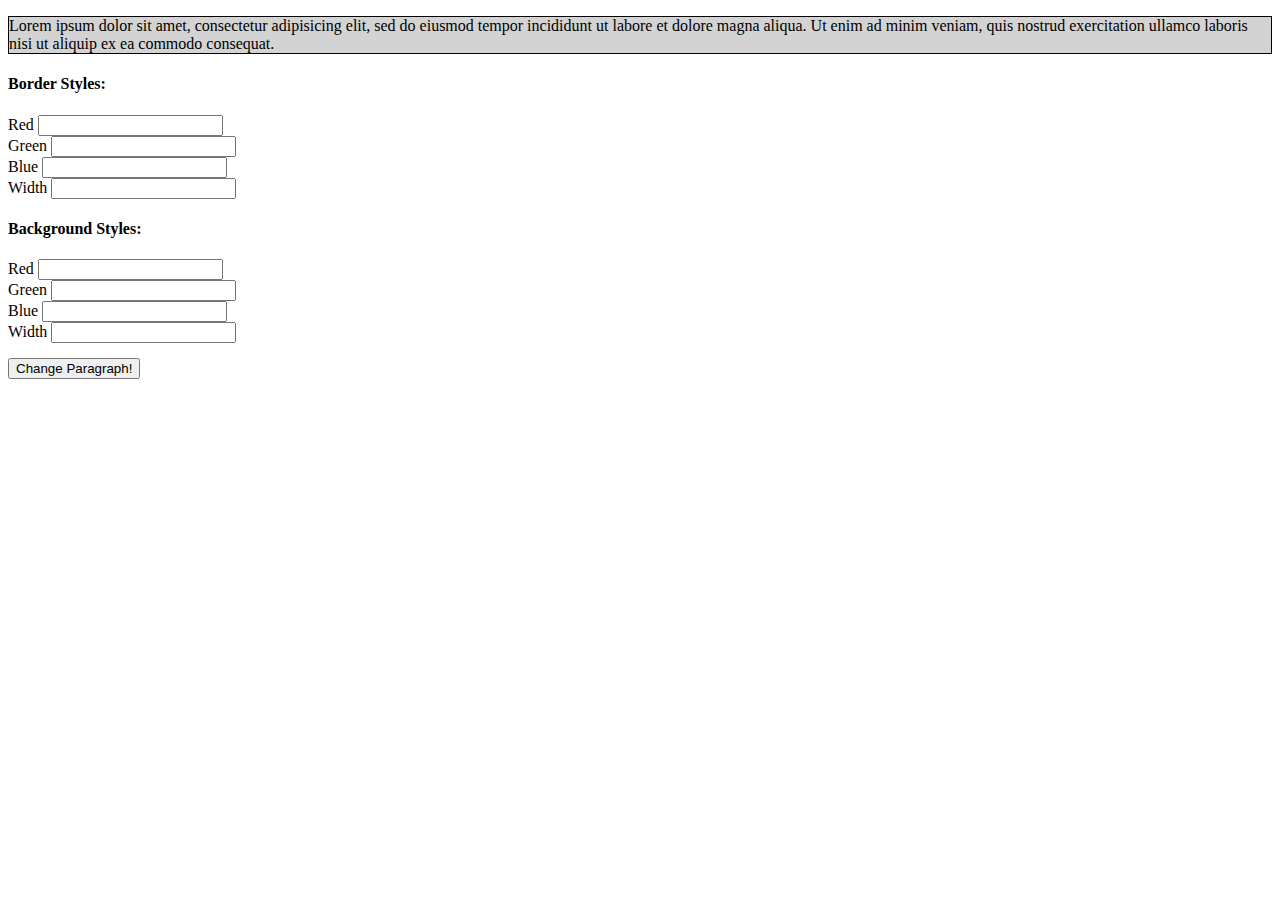
==== css-manipulation/css-manipulation.html @ eb2eafae "Rename css-manipulation files" ====
<!DOCTYPE html>
<html lang="en" dir="ltr">
  <head>
    <meta charset="utf-8">
    <title></title>
    <link rel="stylesheet" href="./css-manipulation.css">
    <script type="text/javascript" src="./css-manipulation.js">

    </script>
  </head>
  <body>
    <p id="paragraph">Lorem ipsum dolor sit amet, consectetur adipisicing elit, sed do eiusmod tempor incididunt ut labore et dolore magna aliqua. Ut enim ad minim veniam, quis nostrud exercitation ullamco laboris nisi ut aliquip ex ea commodo consequat.</p>

    <form class="border-form" action="index.html" method="post">
      <h4>Border Styles:</h4>

      <label for="red">Red</label>
      <input id="red" type="text" name="" value="" /><br>

      <label for="green" for="">Green</label>
      <input id="green" type="text" name="" value="" /><br>

      <label for="blue">Blue</label>
      <input id="blue" type="text" name="" value=""><br>

      <label for="width">Width</label>
      <input id="width" type="text" name="" value=""><br>

      <h4>Background Styles:</h4>

      <label for="red-2">Red</label>
      <input id="red-2" type="text" name="" value="" /><br>

      <label for="green-2" for="">Green</label>
      <input id="green-2" type="text" name="" value="" /><br>

      <label for="blue-2">Blue</label>
      <input id="blue-2" type="text" name="" value=""><br>

      <label for="width-2">Width</label>
      <input id="width-2" type="text" name="" value=""><br>


      <button onclick="changeCSS()" type="button" name="button">Change Paragraph!</button>
    </form>


  </body>
</html>
---- css-manipulation/css-manipulation.css ----
button {
  margin-top: 15px;
}

#paragraph {
  border: 1px solid black;
  background-color: lightgrey;
}
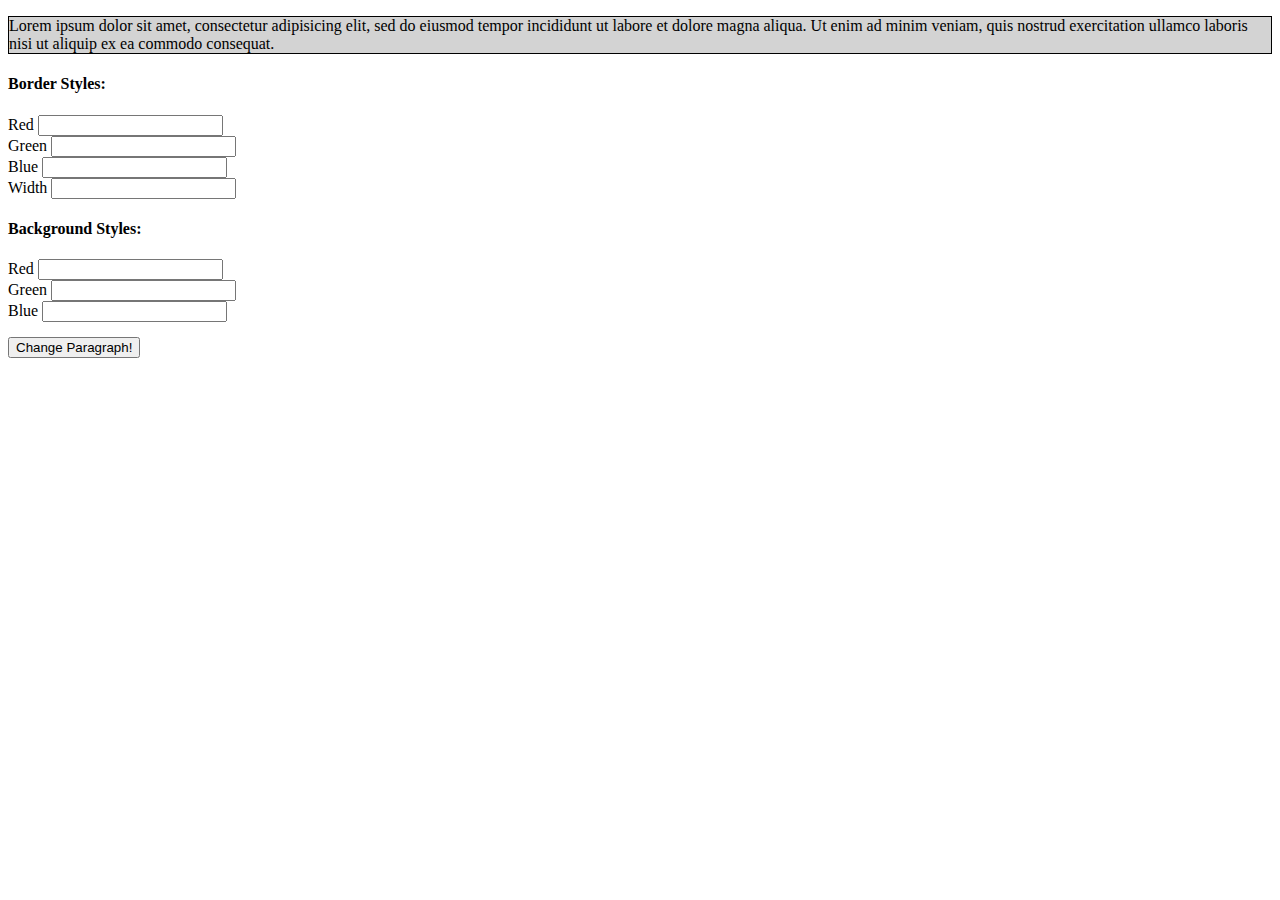
==== commit 41344a57: "Modify css-manipulation project" ====
--- a/css-manipulation/css-manipulation.html
+++ b/css-manipulation/css-manipulation.html
@@ -37,9 +37,6 @@
       <label for="blue-2">Blue</label>
       <input id="blue-2" type="text" name="" value=""><br>
 
-      <label for="width-2">Width</label>
-      <input id="width-2" type="text" name="" value=""><br>
-
 
       <button onclick="changeCSS()" type="button" name="button">Change Paragraph!</button>
     </form>
